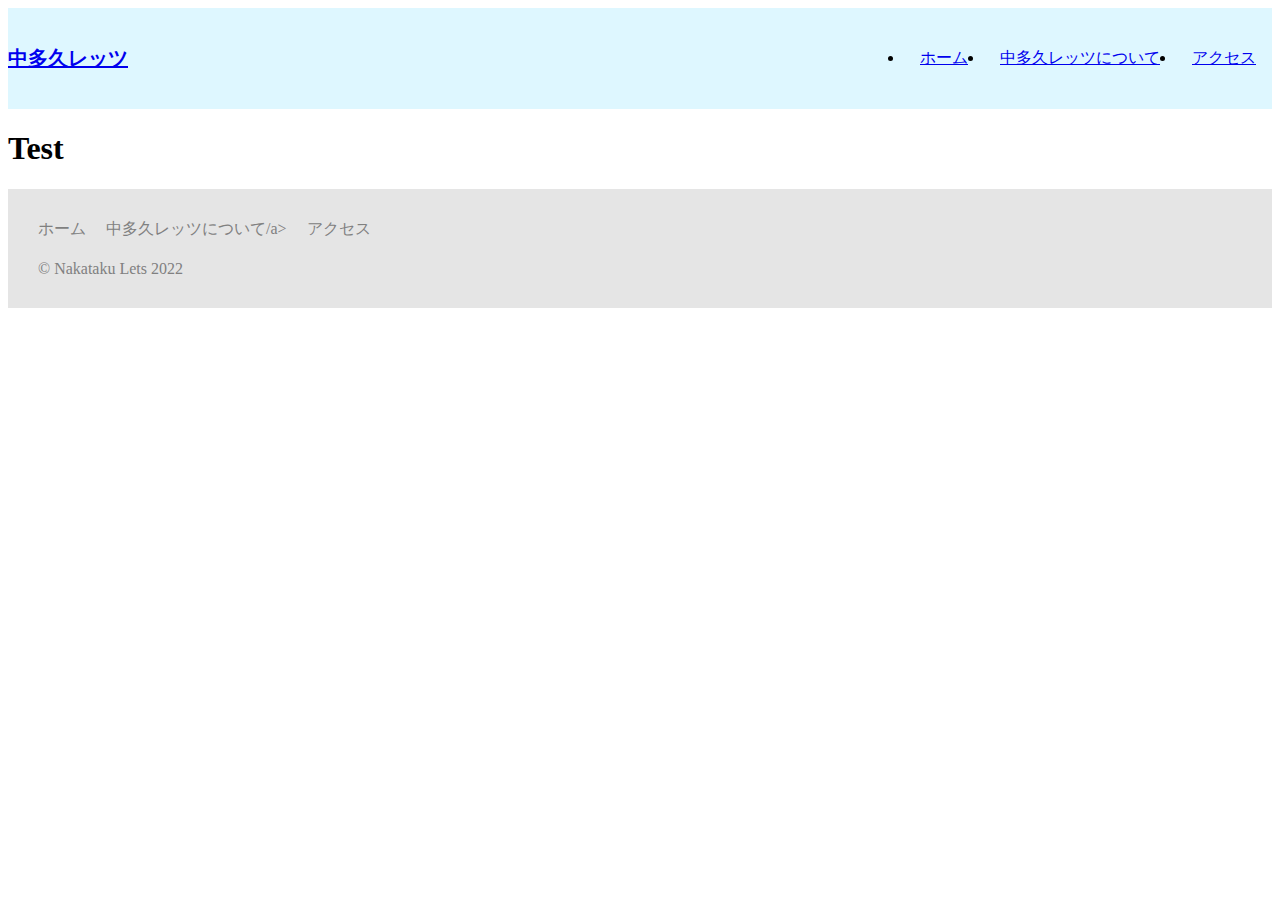
==== index.html @ 6b44fc77 "いろいろ" ====
<!DOCTYPE html>
<html lang="ja">
    <head>
        <title>中多久レッツ 公式HP</title>
        <meta charset="UTF-8">
        <link rel="stylesheet" href="Assets/css/header.css">
        <link rel="stylesheet" href="Assets/css/footer.css">
        <meta name="viewport" content="width=device-width,initial-scale=1,maximum-scale=1,user-scalable=no">
    </head>

    <body>
        <header class="site-header">
            <div class="wrapper site-header__wrapper">
              <a href="#" class="brand">中多久レッツ</a>
              <nav class="nav">
                <button class="nav__toggle" aria-expanded="false" type="button">
                  menu
                </button>
                <ul class="nav__wrapper">
                  <li class="nav__item"><a href="#">ホーム</a></li>
                  <li class="nav__item"><a href="#">中多久レッツについて</a></li>
                  <li class="nav__item"><a href="#">アクセス</a></li>
                </ul>
              </nav>
            </div>
          </header>

          <main>
            <h1>
                Test
            </h1>
          </main>

          <div class="footer01">
            <ul class="menu">
              <li><a href="#">ホーム</a></li>
              <li><a href="#">中多久レッツについて</a>/a></li>
              <li><a href="#">アクセス</a></li>
            </ul>
            <p class="copyright">
              &copy; Nakataku Lets 2022
            </p>
          </div>
    </body>
</html>
---- Assets/css/header.css ----
.brand {
    font-weight: bold;
    font-size: 20px; }
  
  .site-header {
    position: relative;
    background-color: #def7ff; }
  
  .site-header__wrapper {
    padding-top: 1rem;
    padding-bottom: 1rem; }
    @media (min-width: 600px) {
      .site-header__wrapper {
        display: flex;
        justify-content: space-between;
        align-items: center;
        padding-top: 0;
        padding-bottom: 0; } }
  @media (min-width: 600px) {
    .nav__wrapper {
      display: flex; } }
  
  @media (max-width: 599px) {
    .nav__wrapper {
      position: absolute;
      top: 100%;
      right: 0;
      left: 0;
      z-index: -1;
      background-color: #d9f0f7;
      visibility: hidden;
      opacity: 0;
      transform: translateY(-100%);
      transition: transform 0.3s ease-out, opacity 0.3s ease-out; }
      .nav__wrapper.active {
        visibility: visible;
        opacity: 1;
        transform: translateY(0); } }
  
  .nav__item a {
    display: block;
    padding: 1.5rem 1rem; }
  
  .nav__toggle {
    display: none; }
    @media (max-width: 599px) {
      .nav__toggle {
        display: block;
        position: absolute;
        right: 1rem;
        top: 1rem; } }
---- Assets/css/footer.css ----
.footer01 {
    color: #808080;
    background: #e5e5e5;
    padding: 30px;
   }
   .footer01 a {
    color: #808080;
    text-decoration: none;
   }
   .footer01 a:hover {
    text-decoration: underline;
   }
   .footer01 .menu {
    margin: 0;
    padding: 0;
    list-style: none;
    display: flex;
    flex-wrap: wrap;
   }
   .footer01 .menu li {
    margin: 0;
    padding: 0 20px 0 0;
   }
   .footer01 .copyright {
    margin: 0;
    padding: 20px 0 0 0;
   }
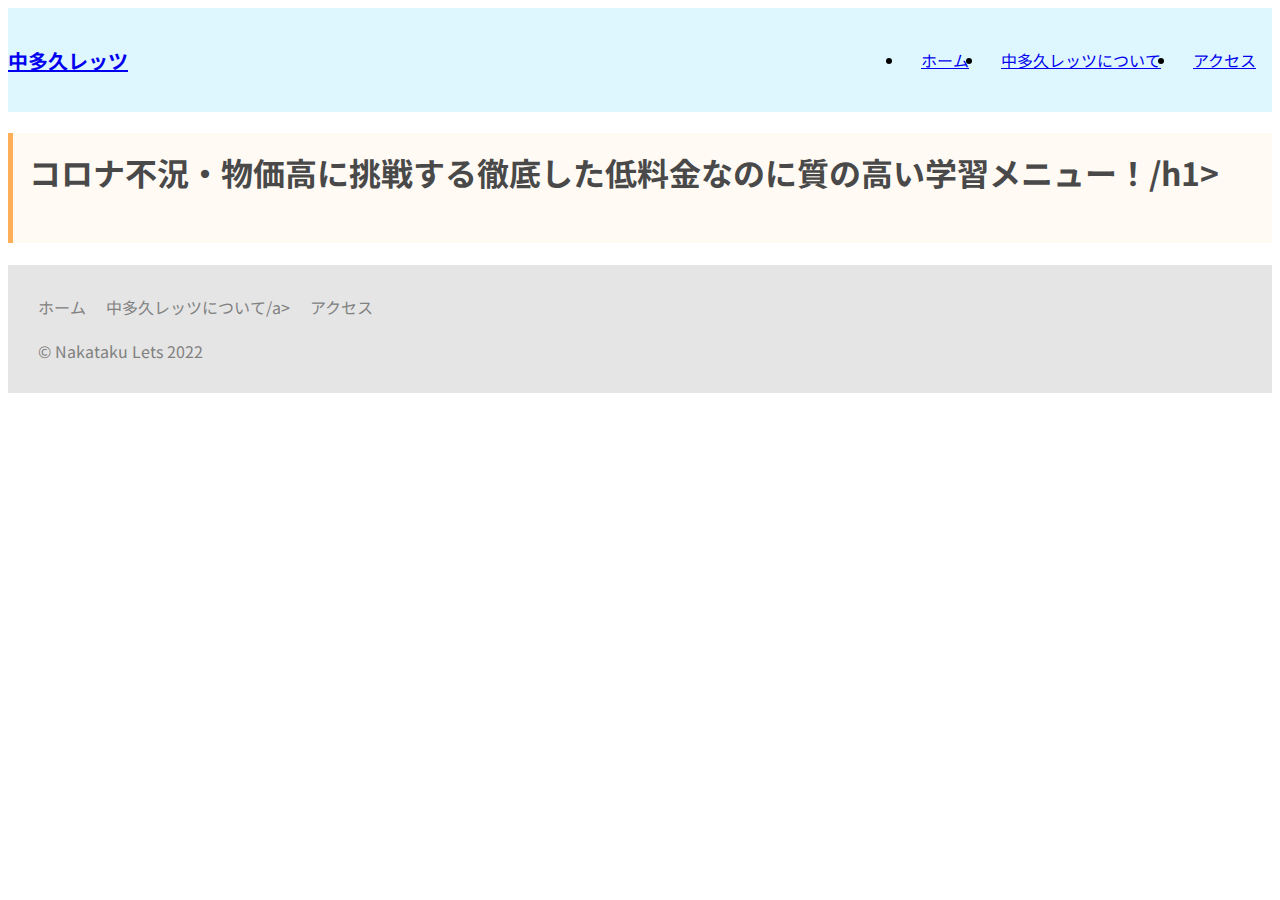
==== commit ff441179: "フォント関連(Notoを指定)" ====
--- a/index.html
+++ b/index.html
@@ -5,7 +5,11 @@
         <meta charset="UTF-8">
         <link rel="stylesheet" href="Assets/css/header.css">
         <link rel="stylesheet" href="Assets/css/footer.css">
+        <link rel="stylesheet" href="Assets/css/common.css">
         <meta name="viewport" content="width=device-width,initial-scale=1,maximum-scale=1,user-scalable=no">
+        <link rel="preconnect" href="https://fonts.googleapis.com">
+        <link rel="preconnect" href="https://fonts.gstatic.com" crossorigin>
+        <link href="https://fonts.googleapis.com/css2?family=Noto+Sans+JP:wght@400;700&display=swap" rel="stylesheet">
     </head>
 
     <body>
@@ -17,7 +21,7 @@
                   menu
                 </button>
                 <ul class="nav__wrapper">
-                  <li class="nav__item"><a href="#">ホーム</a></li>
+                  <li class="nav__item"><a href="./index.html">ホーム</a></li>
                   <li class="nav__item"><a href="#">中多久レッツについて</a></li>
                   <li class="nav__item"><a href="#">アクセス</a></li>
                 </ul>
@@ -26,14 +30,13 @@
           </header>
 
           <main>
-            <h1>
-                Test
-            </h1>
+            <h1>コロナ不況・物価高に挑戦する徹底した低料金なのに質の高い学習メニュー！/h1>
+            <p></p>
           </main>
 
           <div class="footer01">
             <ul class="menu">
-              <li><a href="#">ホーム</a></li>
+              <li><a href="./index.html">ホーム</a></li>
               <li><a href="#">中多久レッツについて</a>/a></li>
               <li><a href="#">アクセス</a></li>
             </ul>
--- a/Assets/css/header.css
+++ b/Assets/css/header.css
@@ -1,3 +1,6 @@
+header{
+  list-style-type: none;
+}
 .brand {
     font-weight: bold;
     font-size: 20px; }
--- a/Assets/css/common.css
+++ b/Assets/css/common.css
@@ -0,0 +1,18 @@
+body{
+    text-decoration: none;
+    align-items: center;
+    font-family: 'Noto Sans JP', sans-serif;
+    font-weight: 400;
+}
+h1 {
+    padding: 0.5em;/*文字周りの余白*/
+    color: #494949;/*文字色*/
+    background: #fffaf4;/*背景色*/
+    border-left: solid 5px #ffaf58;/*左線（実線 太さ 色）*/
+}
+h{
+    font-weight: 700;
+}
+p{
+    font-weight: 400;
+}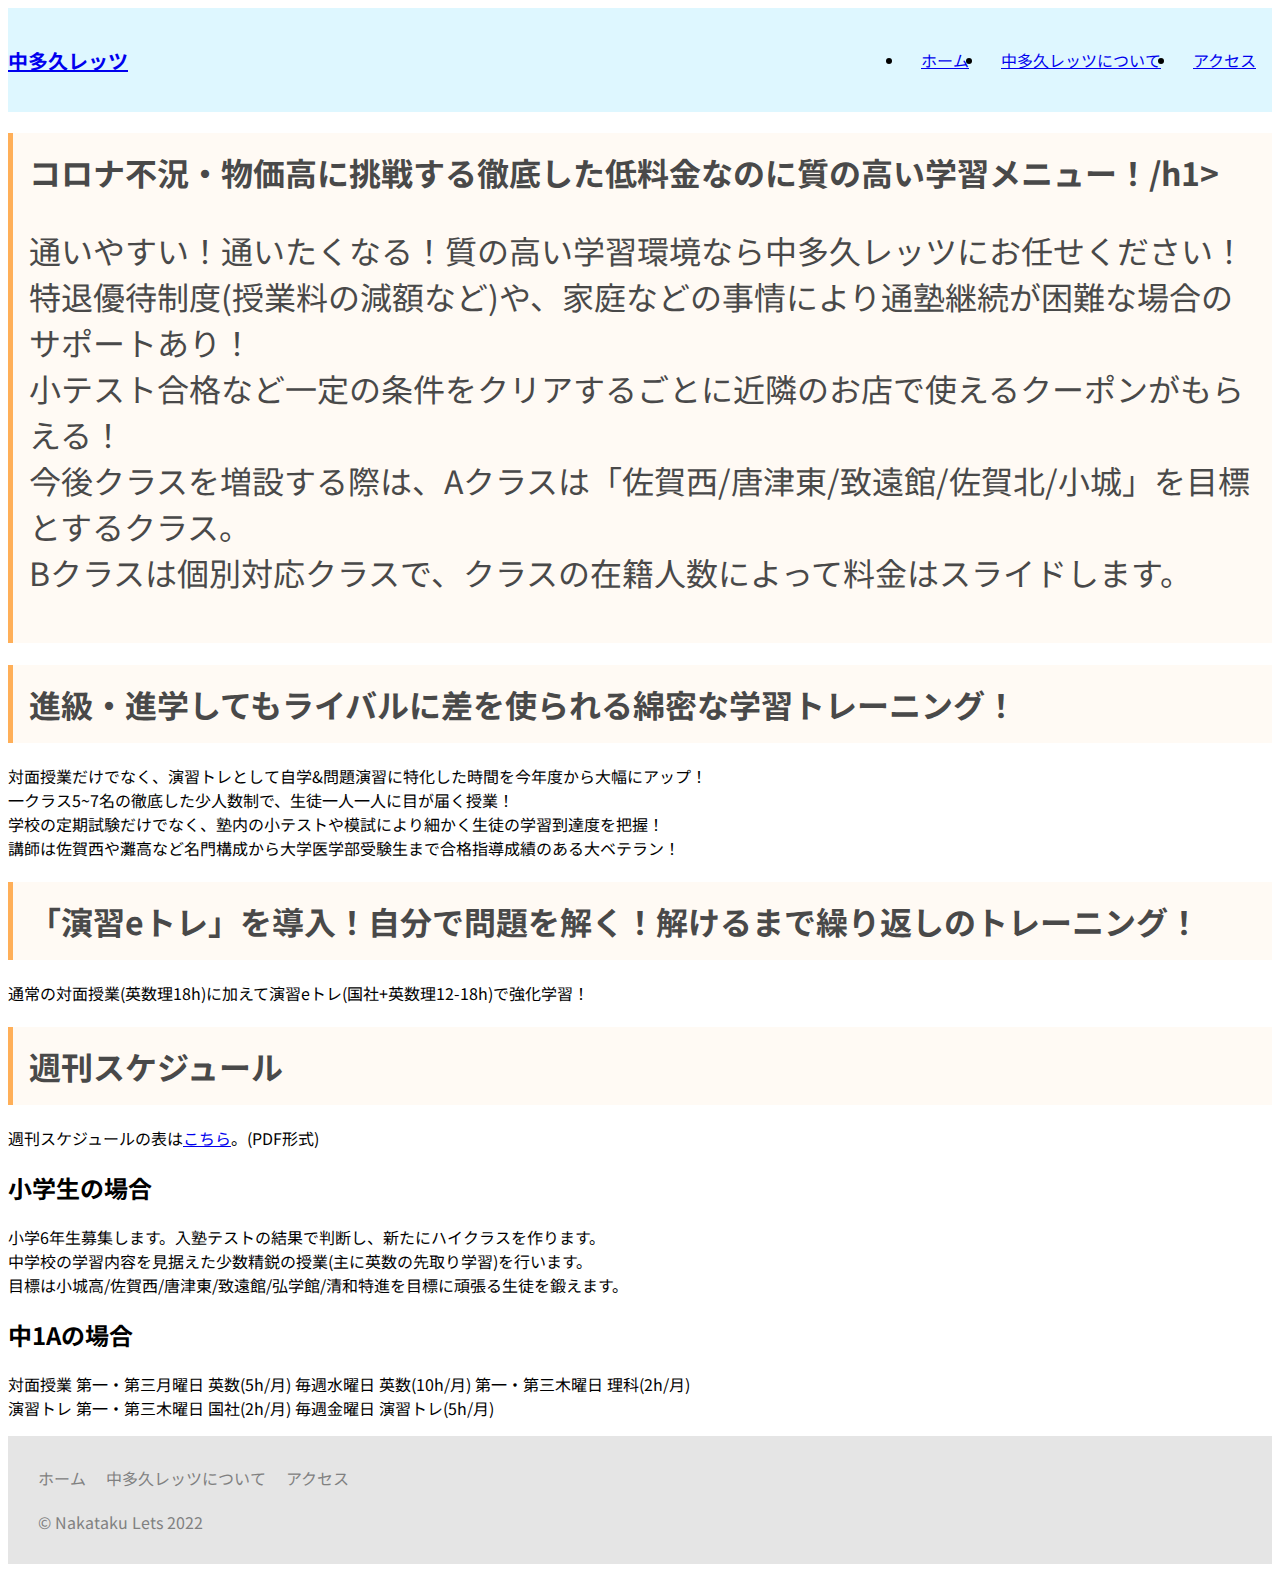
==== commit 33878253: "中一Aスケジュール追加" ====
--- a/index.html
+++ b/index.html
@@ -31,13 +31,43 @@
 
           <main>
             <h1>コロナ不況・物価高に挑戦する徹底した低料金なのに質の高い学習メニュー！/h1>
-            <p></p>
+            <p>
+              通いやすい！通いたくなる！質の高い学習環境なら中多久レッツにお任せください！<br>
+              特退優待制度(授業料の減額など)や、家庭などの事情により通塾継続が困難な場合のサポートあり！<br>
+              小テスト合格など一定の条件をクリアするごとに近隣のお店で使えるクーポンがもらえる！<br>
+              今後クラスを増設する際は、Aクラスは「佐賀西/唐津東/致遠館/佐賀北/小城」を目標とするクラス。<br>
+              Bクラスは個別対応クラスで、クラスの在籍人数によって料金はスライドします。
+            </p>
+            <h1>進級・進学してもライバルに差を使られる綿密な学習トレーニング！</h1>
+            <p>
+              対面授業だけでなく、演習トレとして自学&問題演習に特化した時間を今年度から大幅にアップ！<br>
+              一クラス5~7名の徹底した少人数制で、生徒一人一人に目が届く授業！<br>
+              学校の定期試験だけでなく、塾内の小テストや模試により細かく生徒の学習到達度を把握！<br>
+              講師は佐賀西や灘高など名門構成から大学医学部受験生まで合格指導成績のある大ベテラン！
+            </p>
+            <h1>「演習eトレ」を導入！自分で問題を解く！解けるまで繰り返しのトレーニング！</h1>
+            <p>
+              通常の対面授業(英数理18h)に加えて演習eトレ(国社+英数理12-18h)で強化学習！
+            </p>
+            <h1>週刊スケジュール</h1>
+            <p>週刊スケジュールの表は<a href="Assets/pdf/2022natsu.pdf">こちら</a>。(PDF形式)</p>
+            <h2>小学生の場合</h2>
+            <p>
+              小学6年生募集します。入塾テストの結果で判断し、新たにハイクラスを作ります。<br>
+              中学校の学習内容を見据えた少数精鋭の授業(主に英数の先取り学習)を行います。<br>
+              目標は小城高/佐賀西/唐津東/致遠館/弘学館/清和特進を目標に頑張る生徒を鍛えます。
+            </p>
+            <h2>中1Aの場合</h2>
+            <p>
+              対面授業 第一・第三月曜日 英数(5h/月) 毎週水曜日 英数(10h/月) 第一・第三木曜日 理科(2h/月)<br>
+              演習トレ 第一・第三木曜日 国社(2h/月) 毎週金曜日 演習トレ(5h/月)
+            </p>
           </main>
 
           <div class="footer01">
             <ul class="menu">
               <li><a href="./index.html">ホーム</a></li>
-              <li><a href="#">中多久レッツについて</a>/a></li>
+              <li><a href="#">中多久レッツについて</a></li>
               <li><a href="#">アクセス</a></li>
             </ul>
             <p class="copyright">
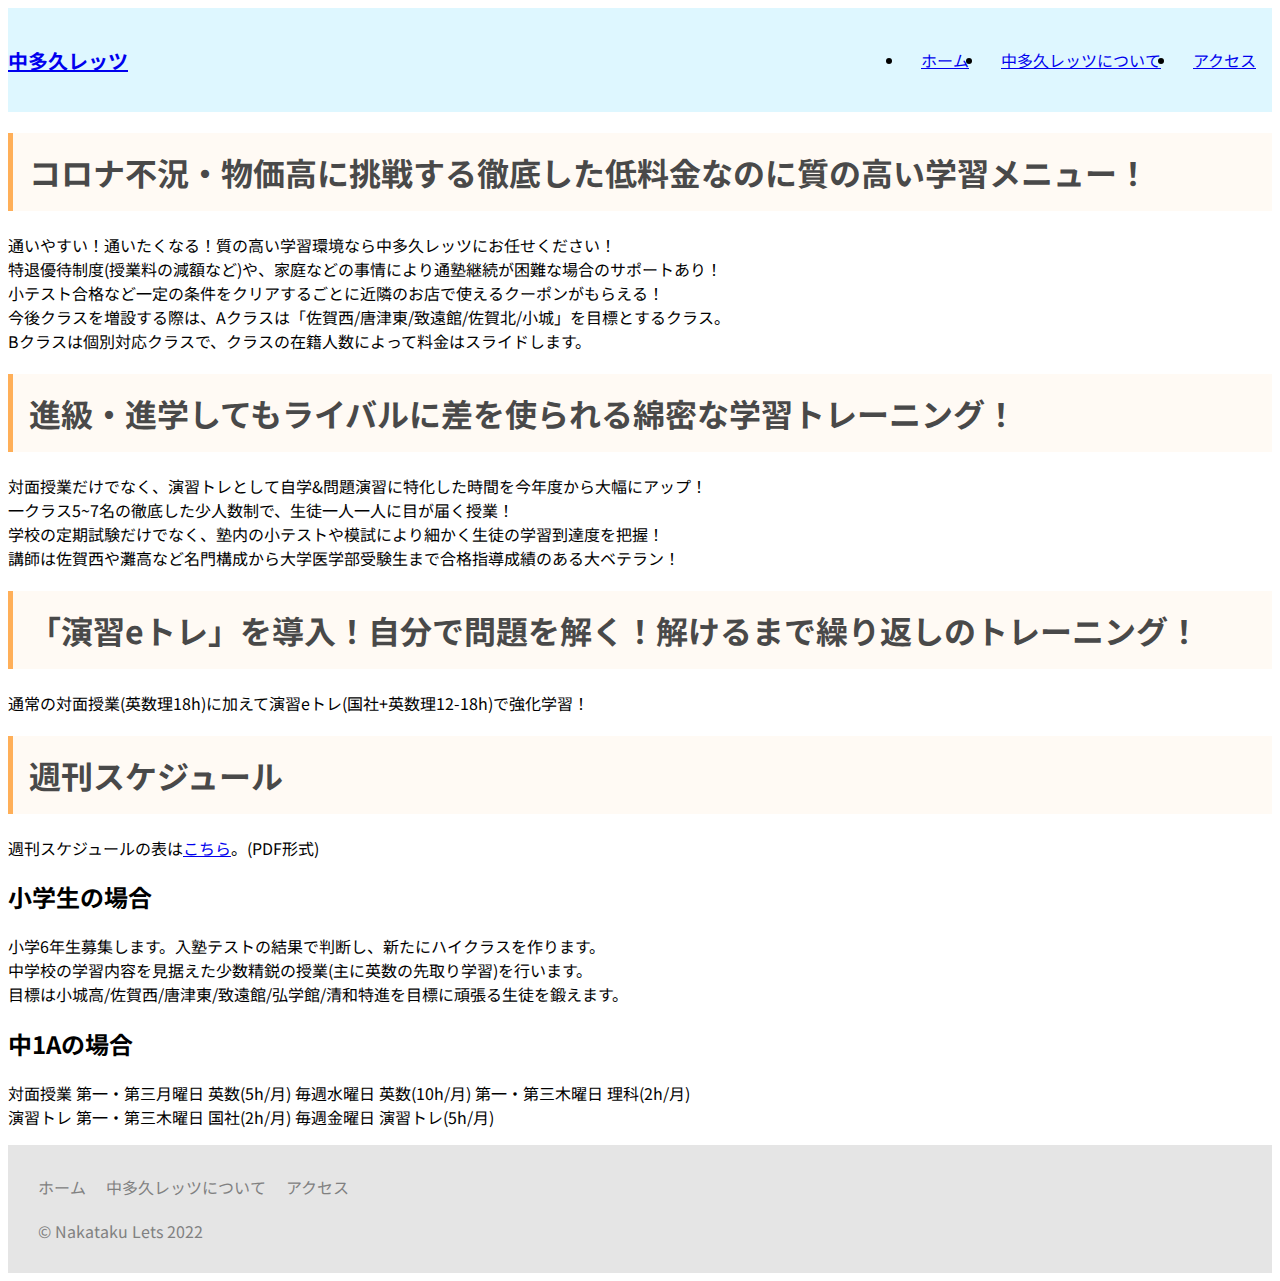
==== commit 2083be0a: "h1の終わり忘れてた" ====
--- a/index.html
+++ b/index.html
@@ -30,7 +30,7 @@
           </header>
 
           <main>
-            <h1>コロナ不況・物価高に挑戦する徹底した低料金なのに質の高い学習メニュー！/h1>
+            <h1>コロナ不況・物価高に挑戦する徹底した低料金なのに質の高い学習メニュー！</h1>
             <p>
               通いやすい！通いたくなる！質の高い学習環境なら中多久レッツにお任せください！<br>
               特退優待制度(授業料の減額など)や、家庭などの事情により通塾継続が困難な場合のサポートあり！<br>
